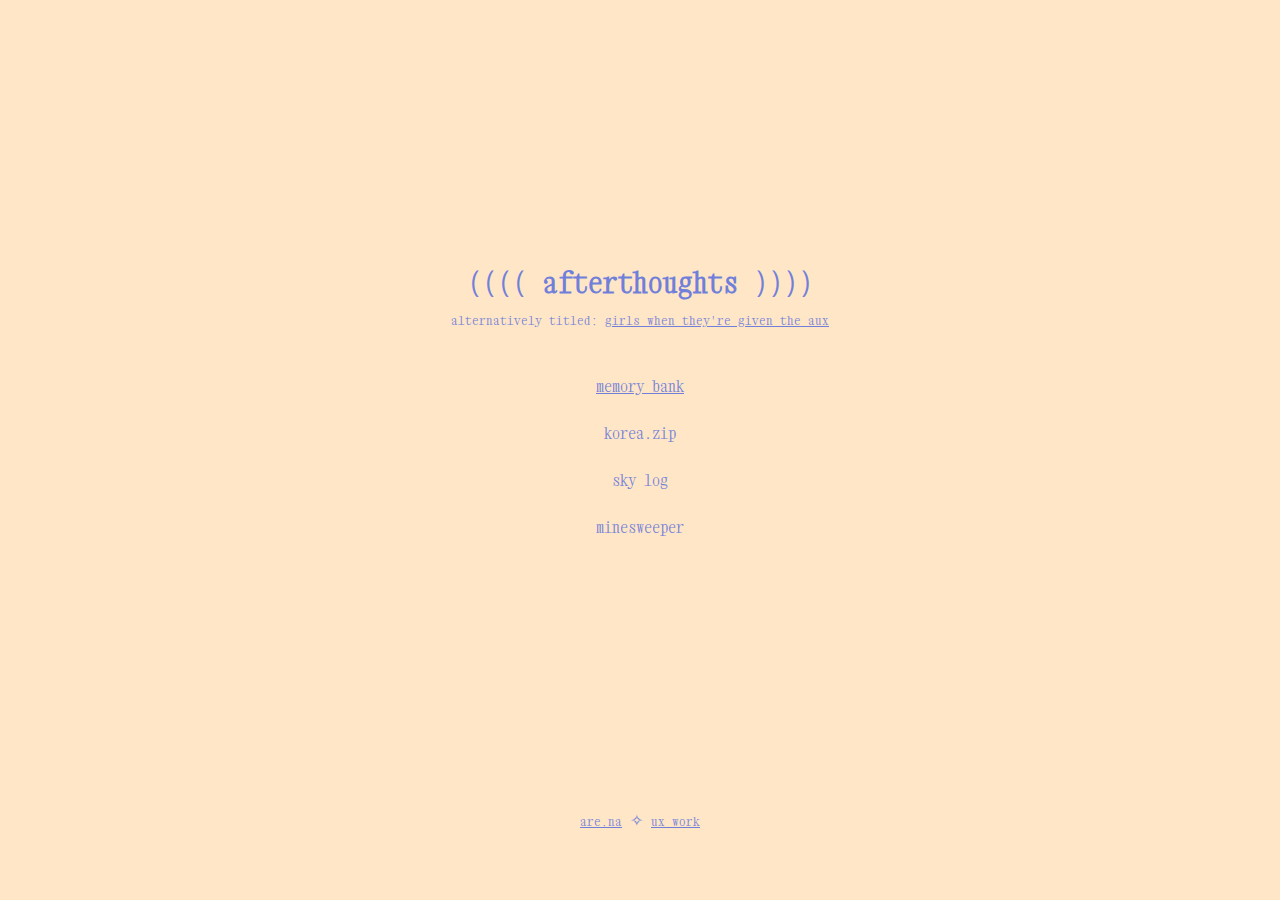
==== index.html @ 563b9aff "memory updates" ====
<!DOCTYPE html>
<html lang='en'>


<head>

    <link rel="stylesheet" href="style.css">
    <link rel="preconnect" href="https://fonts.googleapis.com">
    <link rel="preconnect" href="https://fonts.gstatic.com" crossorigin>
    <link href="https://fonts.googleapis.com/css2?family=Xanh+Mono:ital@0;1&display=swap" rel="stylesheet">
    <meta name="viewport" content="width=device-width, initial-scale=1.0">
    <link rel="icon" type="image/x-icon" href="/favicon.png">

    <title>(((( afterthoughts ))))</title>
</head>

<body>

    <div id="main-container">
        
        <div id="container">
            <div id="cell">
                <h1>(((( afterthoughts ))))</h1>
                <p class="link">alternatively titled: <a href="/lore.html" style="font-size:small">girls when they're
                        given the aux</a></p>
                <p><a href="/memory-bank/memories.html">memory bank</a></p>
                <p>korea.zip</p>
                <p>sky log</p>
                <p>minesweeper</p>
            </div>
        </div>

</body>

<footer>
    <a class="tinylink" href="https://www.are.na/margaux">are.na</a> <span class="small">✧</span> <a class="tinylink"
        href="https://margauxlim.com">ux work</a> <span class="small">




</html>
---- style.css ----
/* mic test 1 2 3 */

body,
html {
    font-family: "Xanh Mono", serif;
    height: 100%;
    /* max-width: 500px; */
    /* display: flex; */
    height: 100%;
    justify-content: center;
    align-items: center;
    text-align: center;
    margin: auto;
    background-color: rgba(255, 226, 188, 0.612);
    color: rgb(112, 128, 218);
    /* color: #ffedf8; */

}

#background {
    position: absolute;
    top: 0;
    left: 0;
    bottom: 0;
    right: 0;
    z-index: -1;
    overflow: hidden;
}

#main-container {
    width: 100%;
    height: 90%;
    /* padding: 100px 0; */
    /* margin-top: -200px; */
    position: relative;
}


#container {
    display: table;
    width: 70%;
    height: 100%;
    /* margin-top: 100px; */
    padding: 0 15%;
}

#cell {
    display: table-cell;
    vertical-align: middle;
}

.xanh-mono-regular {
    font-family: "Xanh Mono", monospace;
    font-weight: 400;
    font-style: normal;
}

.italic {
    font-family: "Xanh Mono", monospace;
    font-weight: 400;
    font-style: italic;
    font-size: small;
}

p {
    /* padding-top: 10rem; */
    padding-bottom: 0.7rem;
    font-size: 1rem;
}

p.link {
    /* padding-top: 10rem; */
    padding-bottom: 2rem;
    font-size: small;
}

p.paragraph {
    /* padding-top: 10rem; */
    padding-bottom: 0.5rem;
    font-size: small;
}

p.back {
    padding-top: 2rem;
    padding-bottom: 0.5rem;
    /* font-size:small; */
}

h1 {
    /* font-size: xx-large; */
    margin-bottom: 0.5rem;
    font-size: 1.8rem;
}

h3 {
    margin-bottom: 2.5rem;
    font-size: 1.4rem;
}

a {
    font-size: 1rem;
    color: rgb(112, 128, 218);
}

a:hover {
    font-size: 1rem;
    color: #8e60a3;
}

a.paragraph {
    font-size: small;
    color: rgb(112, 128, 218);
}

a.paragraph:hover {
    font-size: small;
    color: #8e60a3;
}

a.tinylink {
    font-size: smaller;
    color: rgb(112, 128, 218);
}

a.tinylink:hover {
    font-size: smaller;
    color: #8e60a3;
}

/* .tooltip {
    position: relative;
    display: inline-block;
    border-bottom: 1px dotted black;
}

.tooltip .tooltiptext {
    visibility: hidden;
    width: 120px;
    background-color: black;
    color: #fff;
    text-align: center;
    border-radius: 6px;
    padding: 5px 0;
    position: absolute;
    z-index: 1;
} */
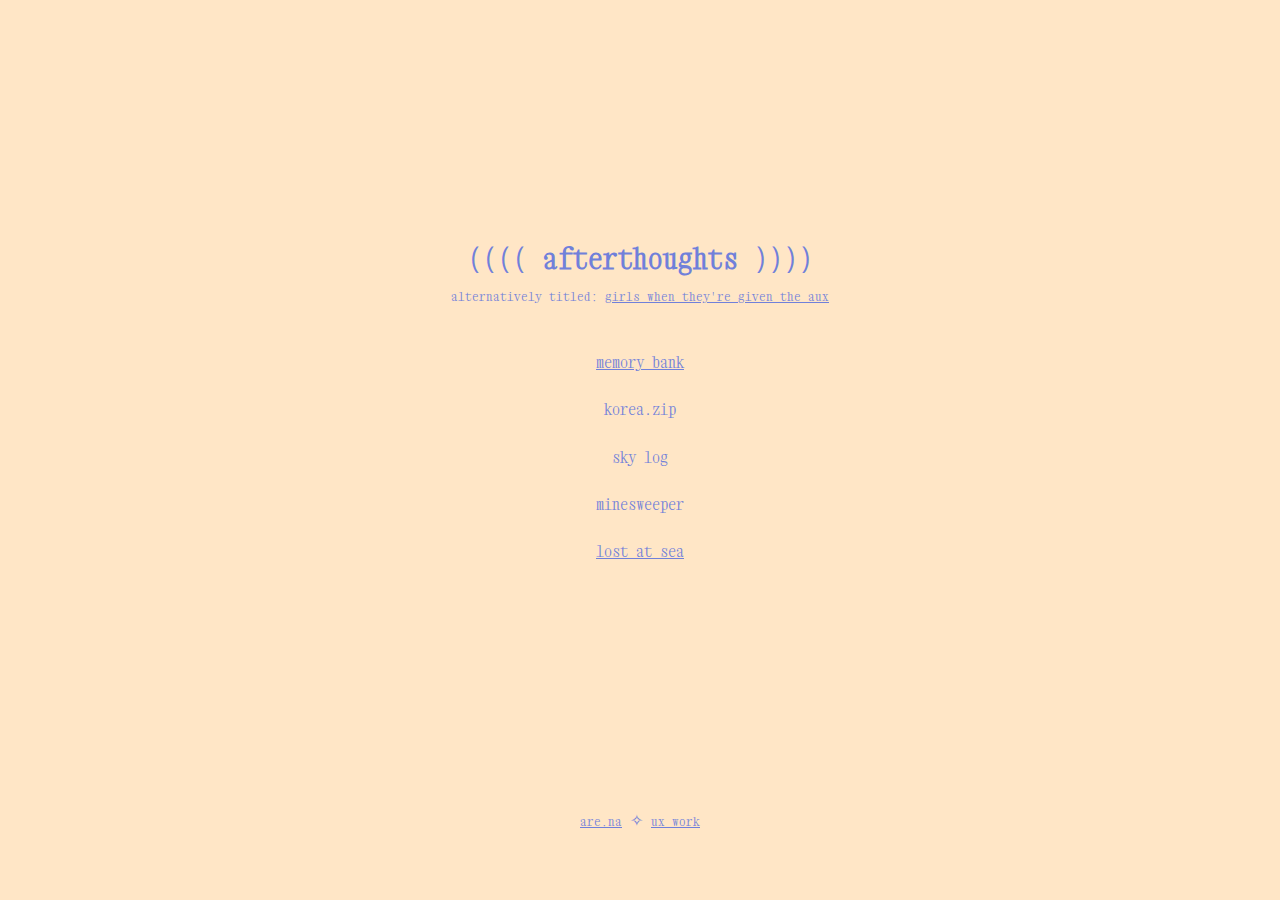
==== commit ef45d923: "updated link" ====
--- a/index.html
+++ b/index.html
@@ -23,10 +23,13 @@
                 <h1>(((( afterthoughts ))))</h1>
                 <p class="link">alternatively titled: <a href="/lore.html" style="font-size:small">girls when they're
                         given the aux</a></p>
-                <p><a href="/memory-bank/memories.html">memory bank</a></p>
+                <p><a href="/memory-bank/">memory bank</a></p>
                 <p>korea.zip</p>
                 <p>sky log</p>
                 <p>minesweeper</p>
+                <!-- <p>theory of how you came to be</p> -->
+                <!-- <p>affirmations</p> -->
+                <p><a href="/lost-at-sea/">lost at sea</a></p>
             </div>
         </div>
 
@@ -34,7 +37,7 @@
 
 <footer>
     <a class="tinylink" href="https://www.are.na/margaux">are.na</a> <span class="small">✧</span> <a class="tinylink"
-        href="https://margauxlim.com">ux work</a> <span class="small">
+        href="https://margauxlim.com">ux work</a> <span class="small"> 
 
 
 
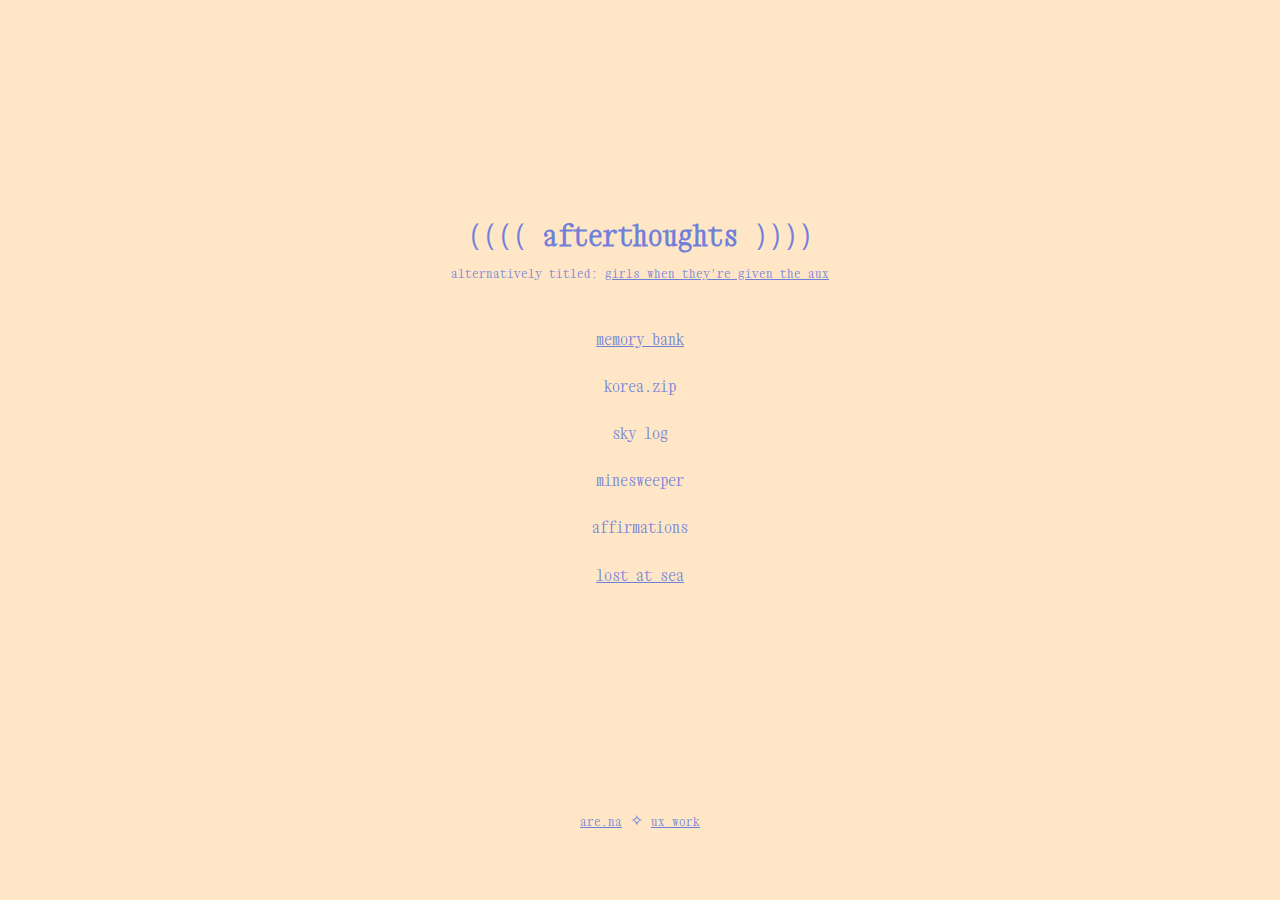
==== commit 99258575: "new items" ====
--- a/index.html
+++ b/index.html
@@ -27,8 +27,7 @@
                 <p>korea.zip</p>
                 <p>sky log</p>
                 <p>minesweeper</p>
-                <!-- <p>theory of how you came to be</p> -->
-                <!-- <p>affirmations</p> -->
+                <p>affirmations</p>
                 <p><a href="/lost-at-sea/">lost at sea</a></p>
             </div>
         </div>
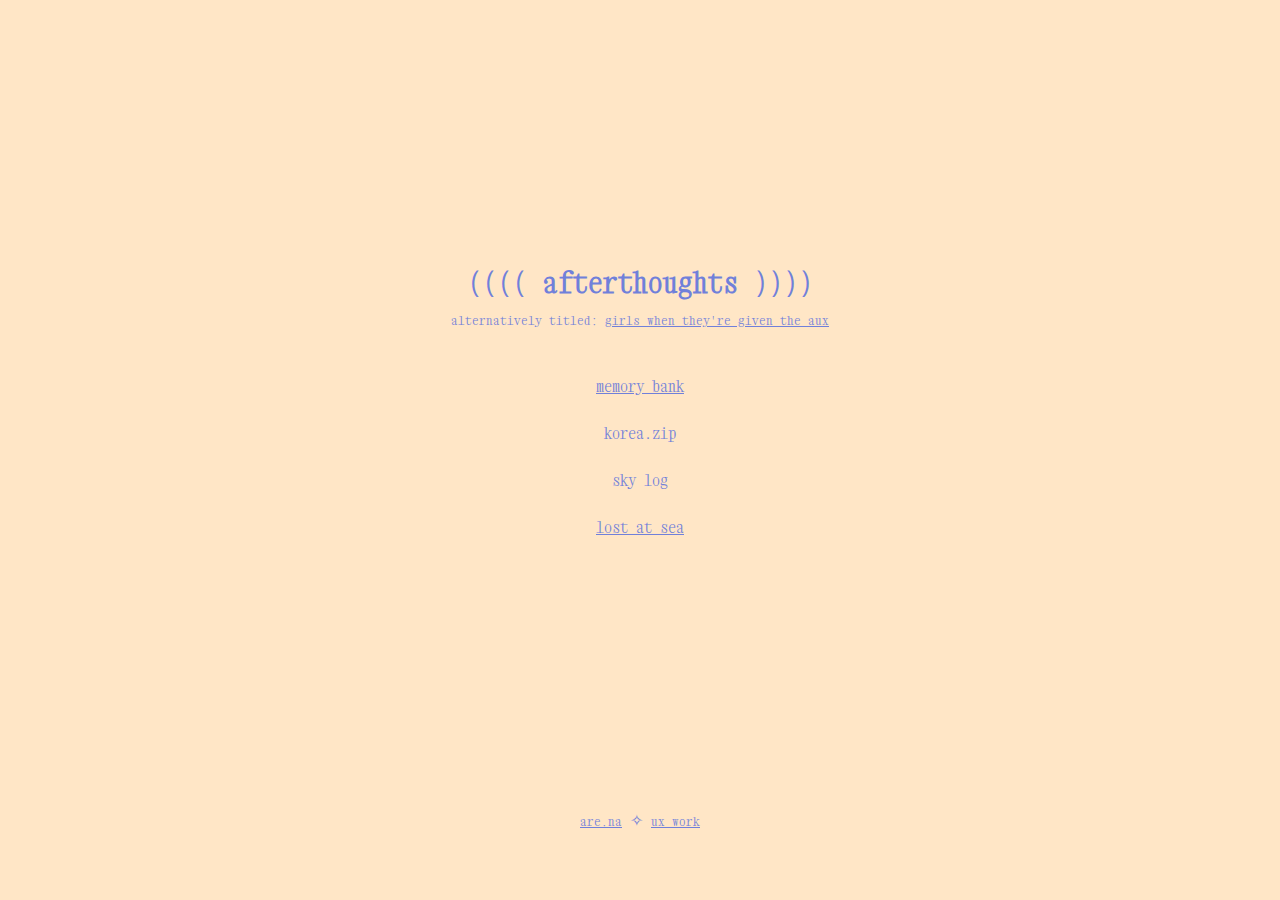
==== commit bc178b96: "added new memories" ====
--- a/index.html
+++ b/index.html
@@ -26,8 +26,8 @@
                 <p><a href="/memory-bank/">memory bank</a></p>
                 <p>korea.zip</p>
                 <p>sky log</p>
-                <p>minesweeper</p>
-                <p>affirmations</p>
+                <!-- <p>minesweeper</p>
+                <p>affirmations</p> -->
                 <p><a href="/lost-at-sea/">lost at sea</a></p>
             </div>
         </div>
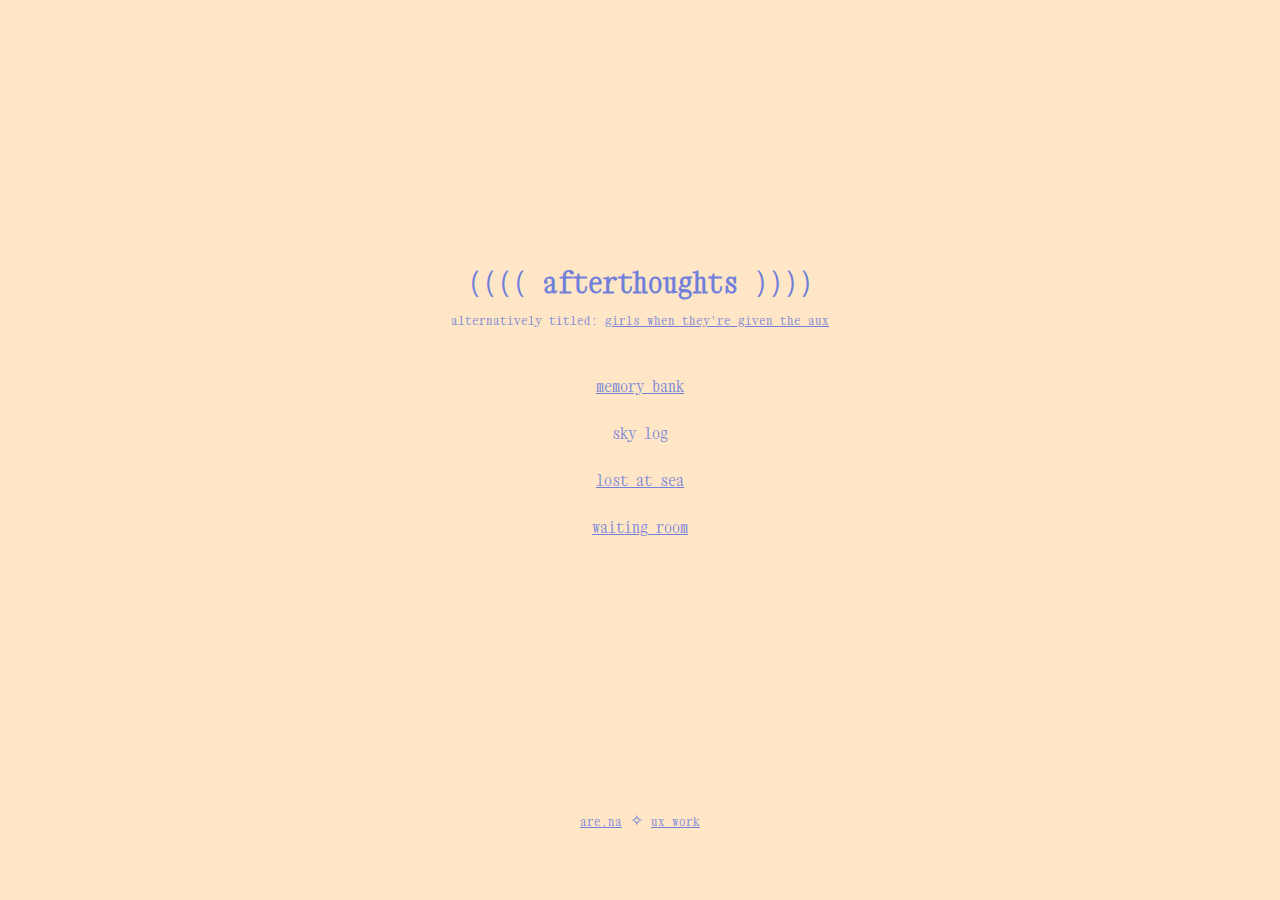
==== commit ee2819eb: "updated list" ====
--- a/index.html
+++ b/index.html
@@ -24,11 +24,11 @@
                 <p class="link">alternatively titled: <a href="/lore.html" style="font-size:small">girls when they're
                         given the aux</a></p>
                 <p><a href="/memory-bank/">memory bank</a></p>
-                <p>korea.zip</p>
+                <!-- <p>korea.zip</p> -->
                 <p>sky log</p>
-                <!-- <p>minesweeper</p>
-                <p>affirmations</p> -->
+                <!-- <p>minesweeper</p> -->
                 <p><a href="/lost-at-sea/">lost at sea</a></p>
+                <p><a href="/waiting-room/">waiting room</a></p>
             </div>
         </div>
 
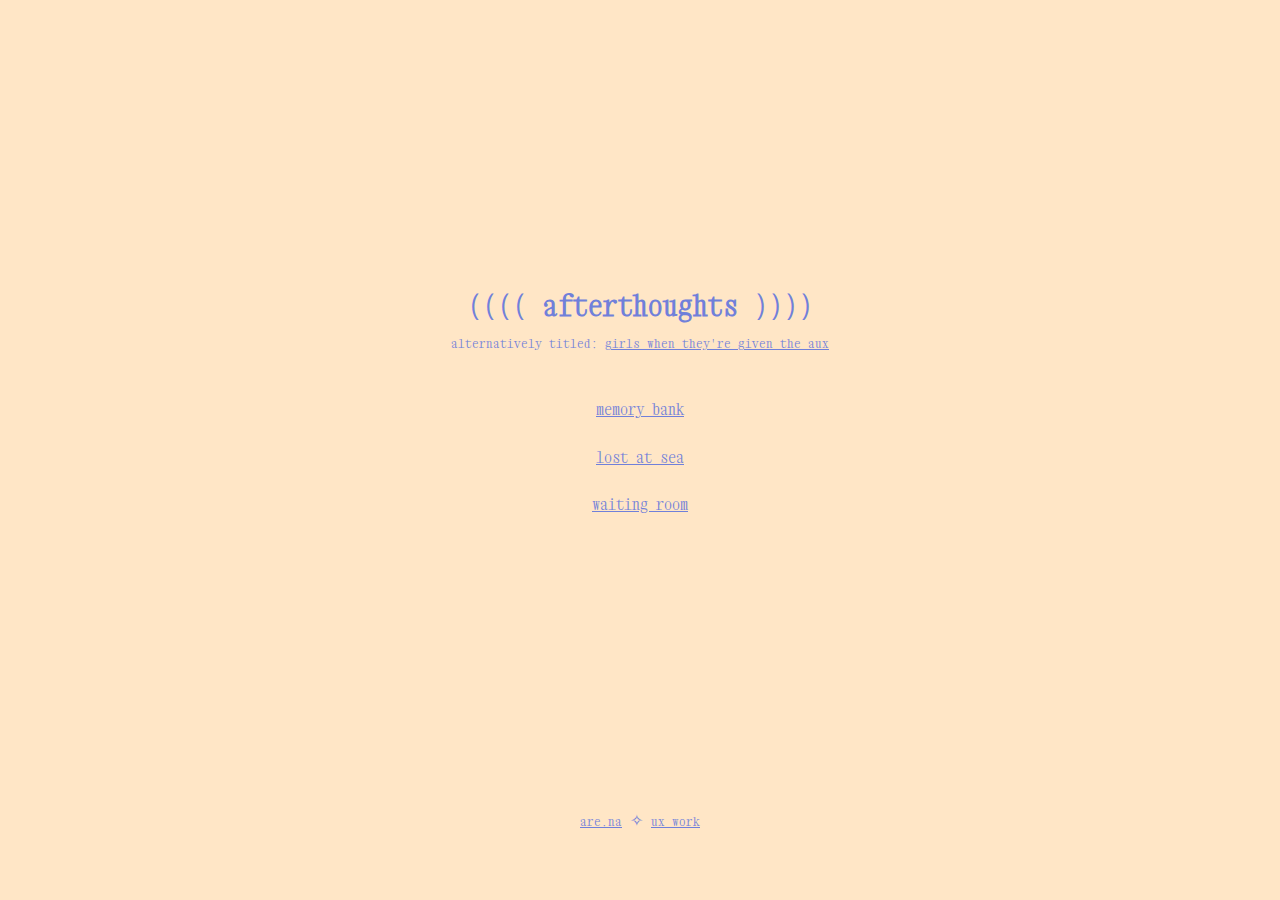
==== commit 2f2c1ccf: "???" ====
--- a/index.html
+++ b/index.html
@@ -24,9 +24,6 @@
                 <p class="link">alternatively titled: <a href="/lore.html" style="font-size:small">girls when they're
                         given the aux</a></p>
                 <p><a href="/memory-bank/">memory bank</a></p>
-                <!-- <p>korea.zip</p> -->
-                <p>sky log</p>
-                <!-- <p>minesweeper</p> -->
                 <p><a href="/lost-at-sea/">lost at sea</a></p>
                 <p><a href="/waiting-room/">waiting room</a></p>
             </div>
